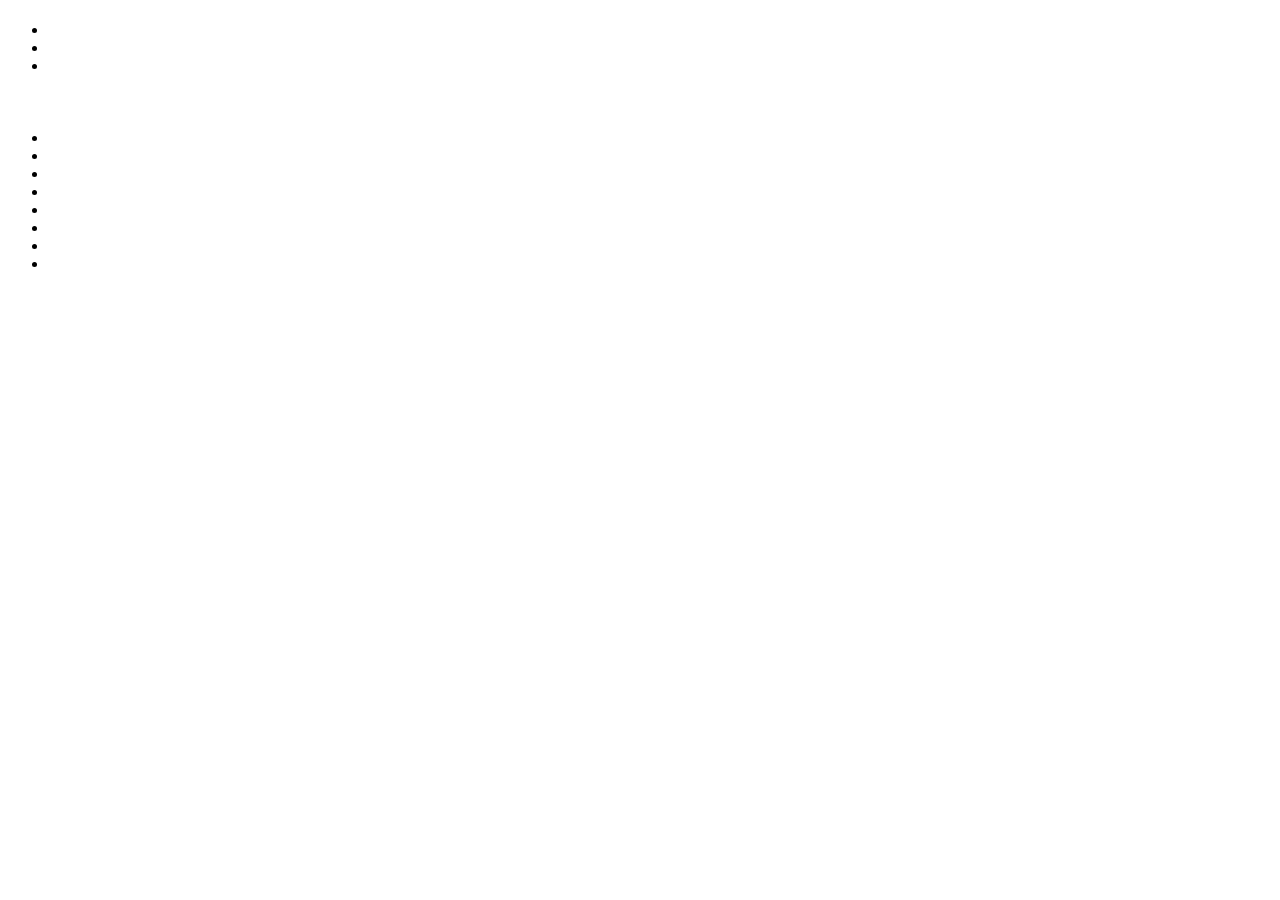
==== index.html @ 34f76ae1 "alap verzio" ====
<!DOCTYPE html>
<html lang="hu">
<head>
    <meta charset="UTF-8">
    <meta http-equiv="X-UA-Compatible" content="IE=edge">
    <meta name="viewport" content="width=device-width, initial-scale=1.0">
    <meta name="keywords" content="sor, soproni, kobanyai, erdekessegek">
    <meta name="description" content="10 érdekesség a sörről, amit valószínűleg eddig nem tudtál.">
    <meta name= "author" content="Katona Valentin">
    <link rel="stylesheet" href="stilus.css">
    <title>Katona Valentin</title>
</head>
<body>
    <!--- (header>h1)+(nav>ul>li*3)+(article>h2+img+ul>li*8)+footer>p -->
    <header>
        <h1></h1>
    </header>
    <nav>
        <ul>
            <li></li>
            <li></li>
            <li></li>
        </ul>
    </nav>
    <article>
        <h2></h2>
        <img src="" alt="">
        <ul>
            <li></li>
            <li></li>
            <li></li>
            <li></li>
            <li></li>
            <li></li>
            <li></li>
            <li></li>
        </ul>
    </article>
    <footer>
        <p></p>
    </footer>
</body>
</html>
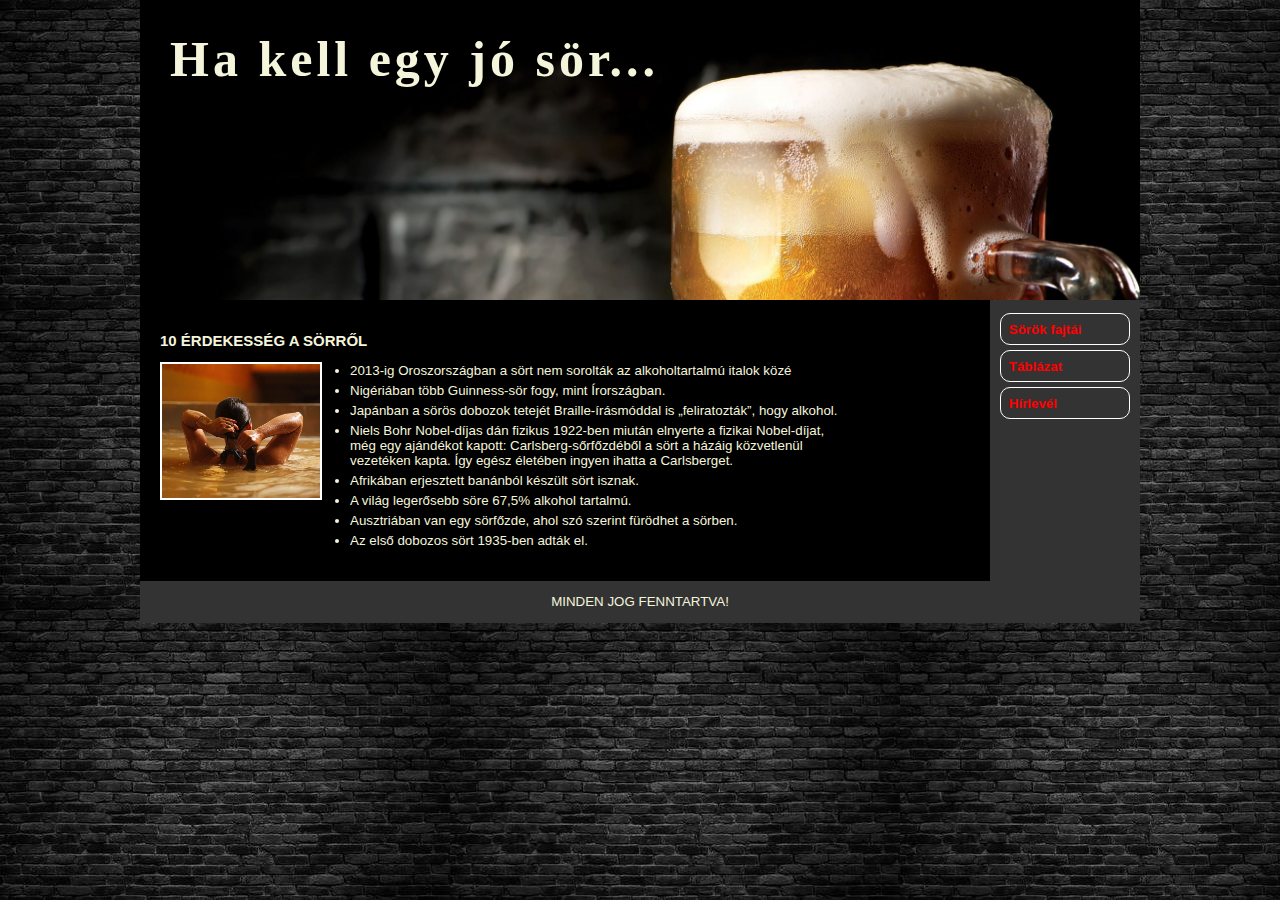
==== commit b0c6dc65: "kesz_verzio" ====
--- a/index.html
+++ b/index.html
@@ -8,36 +8,38 @@
     <meta name="description" content="10 érdekesség a sörről, amit valószínűleg eddig nem tudtál.">
     <meta name= "author" content="Katona Valentin">
     <link rel="stylesheet" href="stilus.css">
+    <link rel="shortcut icon" href="design/free-beer-icon.png" type="image/x-icon">
     <title>Katona Valentin</title>
 </head>
 <body>
-    <!--- (header>h1)+(nav>ul>li*3)+(article>h2+img+ul>li*8)+footer>p -->
+    <main>
     <header>
-        <h1></h1>
+        <h1>Ha kell egy jó sör...</h1>
     </header>
     <nav>
         <ul>
-            <li></li>
-            <li></li>
-            <li></li>
+            <a href=""><li>Sörök fajtái</li></a>
+            <a href="tablazat.html"><li>Táblázat</li></a>
+            <a href=""><li>Hírlevél</li></a>
         </ul>
     </nav>
     <article>
-        <h2></h2>
-        <img src="" alt="">
+        <h2>10 ÉRDEKESSÉG A SÖRRŐL</h2>
+        <img src="kepek/sorfurdo.jpg" alt="">
         <ul>
-            <li></li>
-            <li></li>
-            <li></li>
-            <li></li>
-            <li></li>
-            <li></li>
-            <li></li>
-            <li></li>
+            <li>2013-ig Oroszországban a sört nem sorolták az alkoholtartalmú italok közé</li>
+            <li>Nigériában több Guinness-sör fogy, mint Írországban.</li>
+            <li>Japánban a sörös dobozok tetejét Braille-írásmóddal is „feliratozták”, hogy alkohol.</li>
+            <li>Niels Bohr Nobel-díjas dán fizikus 1922-ben miután elnyerte a fizikai Nobel-díjat, még egy ajándékot kapott: Carlsberg-sőrfőzdéből a sört a házáig közvetlenül vezetéken kapta. Így egész életében ingyen ihatta a Carlsberget.</li>
+            <li>Afrikában erjesztett banánból készült sört isznak.</li>
+            <li>A világ legerősebb söre 67,5% alkohol tartalmú.</li>
+            <li>Ausztriában van egy sörfőzde, ahol szó szerint fürödhet a sörben.</li>
+            <li>Az első dobozos sört 1935-ben adták el.</li>
         </ul>
     </article>
     <footer>
-        <p></p>
+        <p>MINDEN JOG FENNTARTVA!</p>
     </footer>
+    </main>
 </body>
 </html>--- a/stilus.css
+++ b/stilus.css
@@ -0,0 +1,114 @@
+body{
+    margin: 0;
+    padding: 0;
+    background-image: url("design/teglafal.jpg");
+}
+
+*{
+    box-sizing: border-box;
+    
+}
+
+main{
+    font-family: 'Arial', 'Verdana', 'sans-serif';
+    color: beige;
+    font-size: 10pt;
+    width: 80%;
+    max-width: 1000px;
+    display: grid;
+    grid-template-areas: "h h h h"
+                         "ar ar ar n"
+                         "fo fo fo fo";
+    margin: auto;
+    background-color: rgb(51, 51, 51);
+}
+
+header{
+    grid-area: h;
+    background-image: url("design/beer-new_401732638.jpg");
+    height: 300px;
+    background-size: cover;
+    font-weight: bold;
+    font-family: 'Garamond';
+    letter-spacing: 4px;
+    font-size: 25px;
+}
+
+header h1{
+    margin-top: 30px;
+    margin-left: 30px;
+}
+
+nav{
+    grid-area: n;
+}
+
+nav li{
+    list-style-type: none;
+    border: 1px solid white;
+    border-radius: 10px;
+    margin-bottom: 5px;
+    margin-left: -30px;
+    margin-right: 10px;
+    padding: 7.5px;
+}
+
+nav a{
+    text-decoration: none;
+    color: red;
+    font-weight: bold;
+}
+
+nav li:hover{
+    background-color: #666666;
+}
+
+nav a:hover{
+    color: white;
+}
+
+article{
+    grid-area: ar;
+    background-color: black;
+    padding: 20px;
+}
+
+article img{
+    width: 20%;
+    float: left;
+    border: 2px solid white;
+}
+
+article ul li{
+    max-width: 500px;
+    margin-left: 150px;
+    margin-bottom: 5px;
+    padding-right: 0;
+}
+
+article h2{
+    font-size: 15px;
+}
+
+footer{
+    grid-area: fo;
+    text-align: center;
+}
+
+table{
+    margin: auto;
+    width: 80%;
+}
+
+tr:nth-child(even){
+    background-color: #666666;
+}
+
+@media screen and (max-width: 700px){
+    main{
+        grid-template-areas: "h h h h"
+                         "n n n n"
+                         "ar ar ar ar"
+                         "fo fo fo fo";
+    }
+}